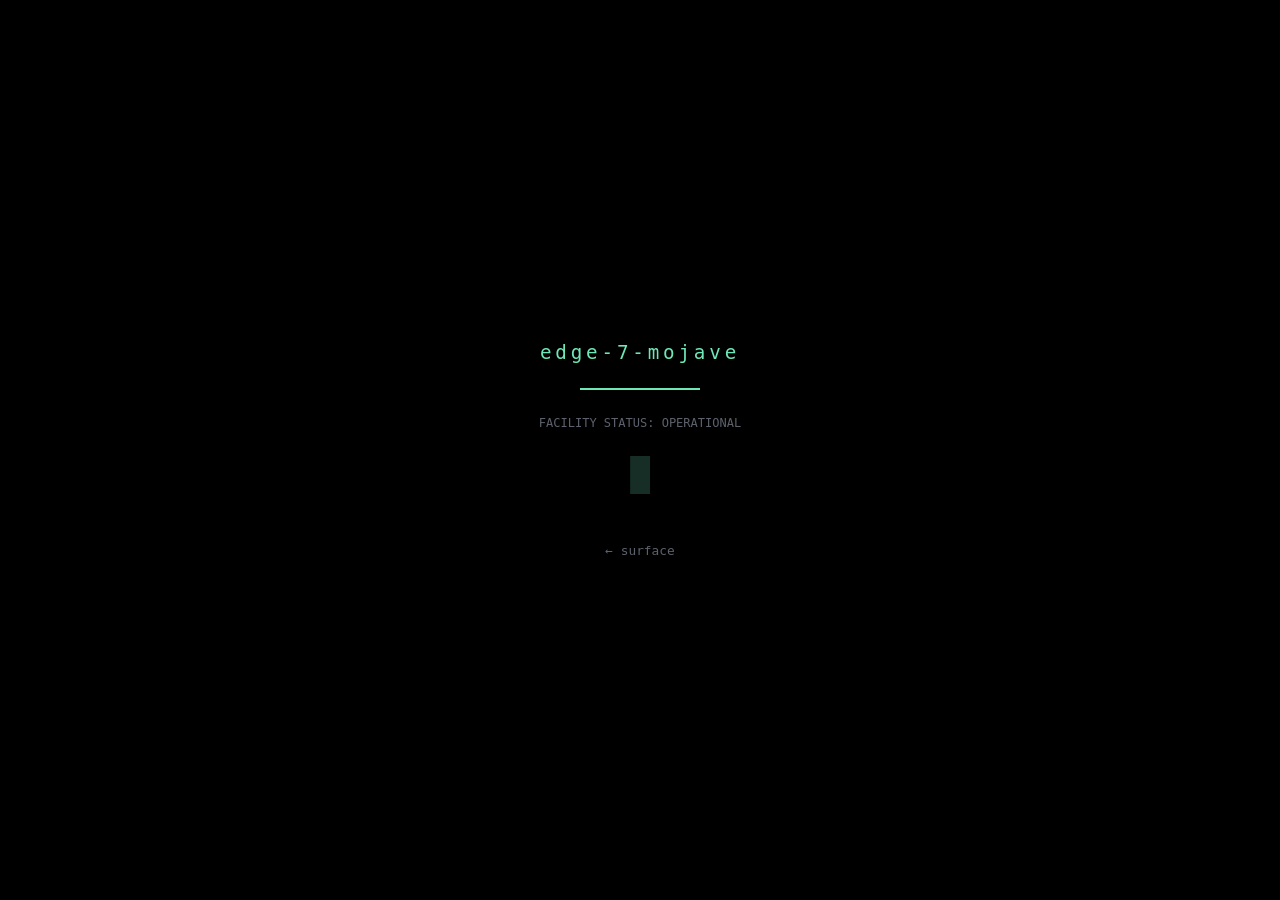
==== node/index.html @ e1b8c4bf "Add v3 features: status page, timeline, careers, finale arc, and more Implement round-two ideas: sys" ====
<!DOCTYPE html>
<html lang="en">
<head>
  <meta charset="UTF-8">
  <meta name="viewport" content="width=device-width, initial-scale=1.0">
  <title>edge-7-mojave</title>
  <link rel="stylesheet" href="../css/styles.css?v=3">
</head>
<body class="node-page">
  <div class="node-screen">
    <p class="node-id">edge-7-mojave</p>
    <div class="node-heartbeat"></div>
    <p class="node-status">FACILITY STATUS: OPERATIONAL</p>
    <p class="node-pulse">█</p>
    <a href="../" class="node-back">← surface</a>
  </div>
  <script>
    setInterval(() => {
      document.querySelector('.node-pulse').style.opacity =
        document.querySelector('.node-pulse').style.opacity === '0.2' ? '1' : '0.2';
    }, 800);
  </script>
</body>
</html>
---- css/styles.css ----
/* Mojave-Shirley — Modern dark portfolio with subtle dystopian undertones */

:root {
  --bg-deep: #0a0b0d;
  --bg-surface: #12141a;
  --bg-elevated: #1a1d26;
  --bg-card: #151820;
  --border: rgba(255, 255, 255, 0.06);
  --border-hover: rgba(255, 255, 255, 0.12);
  --text-primary: #f0f1f4;
  --text-secondary: #8b909a;
  --text-muted: #5c616b;
  --accent: #6ee7b7;
  --accent-dim: rgba(110, 231, 183, 0.15);
  --accent-glow: rgba(110, 231, 183, 0.35);
  --warning: #fbbf24;
  --danger: #f87171;
  --danger-dim: rgba(248, 113, 113, 0.12);
  --font-sans: 'DM Sans', system-ui, sans-serif;
  --font-mono: 'JetBrains Mono', monospace;
  --radius: 12px;
  --radius-lg: 20px;
  --transition: 0.25s cubic-bezier(0.4, 0, 0.2, 1);
  --header-height: 72px;
}

*, *::before, *::after {
  box-sizing: border-box;
  margin: 0;
  padding: 0;
}

html {
  scroll-behavior: smooth;
  scroll-padding-top: var(--header-height);
}

body {
  font-family: var(--font-sans);
  background: var(--bg-deep);
  color: var(--text-primary);
  line-height: 1.6;
  overflow-x: hidden;
  -webkit-font-smoothing: antialiased;
}

body.classified-mode {
  --accent: #f87171;
  --accent-dim: rgba(248, 113, 113, 0.15);
}

body.classified-mode .hero-accent {
  color: var(--danger);
}

/* Atmospheric overlays */
.scanlines {
  position: fixed;
  inset: 0;
  pointer-events: none;
  z-index: 9998;
  background: repeating-linear-gradient(
    0deg,
    transparent,
    transparent 2px,
    rgba(0, 0, 0, 0.03) 2px,
    rgba(0, 0, 0, 0.03) 4px
  );
  opacity: 0.4;
}

.noise {
  position: fixed;
  inset: 0;
  pointer-events: none;
  z-index: 9997;
  opacity: 0.025;
  background-image: url("data:image/svg+xml,%3Csvg viewBox='0 0 256 256' xmlns='http://www.w3.org/2000/svg'%3E%3Cfilter id='n'%3E%3CfeTurbulence type='fractalNoise' baseFrequency='0.9' numOctaves='4' stitchTiles='stitch'/%3E%3C/filter%3E%3Crect width='100%25' height='100%25' filter='url(%23n)'/%3E%3C/svg%3E");
}

.container {
  width: min(1200px, 92vw);
  margin-inline: auto;
}

/* Header */
.header {
  position: fixed;
  top: 0;
  left: 0;
  right: 0;
  z-index: 100;
  height: var(--header-height);
  background: rgba(10, 11, 13, 0.8);
  backdrop-filter: blur(20px);
  border-bottom: 1px solid var(--border);
  transition: background var(--transition);
}

.header.scrolled {
  background: rgba(10, 11, 13, 0.95);
}

.nav {
  display: flex;
  align-items: center;
  justify-content: space-between;
  height: 100%;
}

.logo {
  display: flex;
  align-items: center;
  gap: 10px;
  text-decoration: none;
  color: var(--text-primary);
  transition: opacity var(--transition);
}

.logo:hover { opacity: 0.85; }

.logo-mark {
  display: flex;
  align-items: center;
  justify-content: center;
  width: 36px;
  height: 36px;
  background: var(--accent-dim);
  border: 1px solid rgba(110, 231, 183, 0.3);
  border-radius: 8px;
  font-size: 0.75rem;
  font-weight: 700;
  color: var(--accent);
  letter-spacing: -0.02em;
  transition: all var(--transition);
}

.logo.glitching .logo-mark {
  animation: logo-glitch 0.3s ease;
  border-color: var(--danger);
  color: var(--danger);
}

.nav-links {
  display: flex;
  align-items: center;
  gap: 32px;
  list-style: none;
}

.nav-links a {
  color: var(--text-secondary);
  text-decoration: none;
  font-size: 0.9rem;
  font-weight: 500;
  transition: color var(--transition);
}

.nav-links a:hover { color: var(--text-primary); }

.nav-cta {
  padding: 8px 18px;
  background: var(--accent-dim);
  border: 1px solid rgba(110, 231, 183, 0.25);
  border-radius: 8px;
  color: var(--accent) !important;
}

.nav-cta:hover {
  background: rgba(110, 231, 183, 0.25);
}

.menu-toggle {
  display: none;
  flex-direction: column;
  gap: 5px;
  background: none;
  border: none;
  cursor: pointer;
  padding: 8px;
}

.menu-toggle span {
  display: block;
  width: 22px;
  height: 2px;
  background: var(--text-primary);
  transition: var(--transition);
}

/* Buttons */
.btn {
  display: inline-flex;
  align-items: center;
  justify-content: center;
  padding: 14px 28px;
  font-family: var(--font-sans);
  font-size: 0.95rem;
  font-weight: 600;
  border-radius: 10px;
  border: none;
  cursor: pointer;
  text-decoration: none;
  transition: all var(--transition);
}

.btn-primary {
  background: var(--accent);
  color: var(--bg-deep);
}

.btn-primary:hover {
  box-shadow: 0 0 30px var(--accent-glow);
  transform: translateY(-1px);
}

.btn-ghost {
  background: transparent;
  color: var(--text-primary);
  border: 1px solid var(--border);
}

.btn-ghost:hover {
  border-color: var(--border-hover);
  background: rgba(255, 255, 255, 0.03);
}

.btn-sm {
  padding: 8px 16px;
  font-size: 0.85rem;
}

/* Hero */
.hero {
  position: relative;
  min-height: 100vh;
  display: flex;
  align-items: center;
  padding-top: var(--header-height);
  overflow: hidden;
}

.hero-grid {
  position: absolute;
  inset: 0;
  background-image:
    linear-gradient(rgba(110, 231, 183, 0.03) 1px, transparent 1px),
    linear-gradient(90deg, rgba(110, 231, 183, 0.03) 1px, transparent 1px);
  background-size: 60px 60px;
  mask-image: radial-gradient(ellipse 80% 60% at 50% 40%, black, transparent);
}

.hero-content {
  position: relative;
  z-index: 1;
  padding-block: 80px 120px;
}

.hero-eyebrow {
  display: inline-flex;
  align-items: center;
  gap: 10px;
  font-family: var(--font-mono);
  font-size: 0.8rem;
  color: var(--text-secondary);
  margin-bottom: 24px;
  letter-spacing: 0.02em;
}

.pulse-dot {
  width: 8px;
  height: 8px;
  background: var(--accent);
  border-radius: 50%;
  animation: pulse 2s ease infinite;
}

.hero-title {
  font-size: clamp(2.8rem, 7vw, 5rem);
  font-weight: 700;
  line-height: 1.05;
  letter-spacing: -0.03em;
  margin-bottom: 24px;
}

.hero-accent {
  background: linear-gradient(135deg, var(--accent), #34d399);
  -webkit-background-clip: text;
  -webkit-text-fill-color: transparent;
  background-clip: text;
}

.hero-subtitle {
  font-size: clamp(1.05rem, 2vw, 1.25rem);
  color: var(--text-secondary);
  max-width: 580px;
  margin-bottom: 40px;
  line-height: 1.7;
}

.hero-actions {
  display: flex;
  flex-wrap: wrap;
  gap: 16px;
  margin-bottom: 64px;
}

.hero-stats {
  display: flex;
  flex-wrap: wrap;
  gap: 48px;
  padding-top: 32px;
  border-top: 1px solid var(--border);
}

.stat-value {
  display: block;
  font-size: 2rem;
  font-weight: 700;
  font-family: var(--font-mono);
  color: var(--text-primary);
  letter-spacing: -0.02em;
}

.stat-value.cursor-easter-egg {
  cursor: pointer;
  transition: color var(--transition);
}

.stat-value.cursor-easter-egg:hover {
  color: var(--accent);
}

.stat-label {
  font-size: 0.85rem;
  color: var(--text-muted);
}

.hero-scroll {
  position: absolute;
  bottom: 40px;
  left: 50%;
  transform: translateX(-50%);
  display: flex;
  flex-direction: column;
  align-items: center;
  gap: 12px;
  font-size: 0.75rem;
  color: var(--text-muted);
  letter-spacing: 0.1em;
  text-transform: uppercase;
}

.scroll-line {
  width: 1px;
  height: 48px;
  background: linear-gradient(to bottom, var(--accent), transparent);
  animation: scroll-pulse 2s ease infinite;
}

/* Sections */
.section {
  padding-block: 120px;
}

.section-tag {
  display: inline-block;
  font-family: var(--font-mono);
  font-size: 0.75rem;
  color: var(--accent);
  text-transform: uppercase;
  letter-spacing: 0.15em;
  margin-bottom: 16px;
}

.section-header {
  max-width: 640px;
  margin-bottom: 64px;
}

.section-header h2 {
  font-size: clamp(2rem, 4vw, 3rem);
  font-weight: 700;
  line-height: 1.15;
  letter-spacing: -0.02em;
  margin-bottom: 20px;
}

.section-header h2 em {
  font-style: normal;
  color: var(--text-secondary);
}

.section-desc {
  color: var(--text-secondary);
  font-size: 1.1rem;
}

/* Projects */
.work {
  background: var(--bg-surface);
  border-block: 1px solid var(--border);
}

.projects-grid {
  display: grid;
  grid-template-columns: repeat(2, 1fr);
  gap: 24px;
}

.project-card {
  position: relative;
  padding: 36px;
  background: var(--bg-card);
  border: 1px solid var(--border);
  border-radius: var(--radius-lg);
  cursor: pointer;
  transition: all var(--transition);
  overflow: hidden;
}

.project-card::before {
  content: '';
  position: absolute;
  inset: 0;
  background: radial-gradient(circle at var(--mouse-x, 50%) var(--mouse-y, 50%), var(--accent-dim), transparent 60%);
  opacity: 0;
  transition: opacity var(--transition);
}

.project-card:hover {
  border-color: var(--border-hover);
  transform: translateY(-4px);
}

.project-card:hover::before { opacity: 1; }

.project-card.featured {
  grid-column: span 2;
  display: grid;
  grid-template-columns: 1fr 1fr;
  gap: 32px;
  align-items: center;
  background: linear-gradient(135deg, var(--bg-card), rgba(110, 231, 183, 0.04));
  border-color: rgba(110, 231, 183, 0.15);
}

.project-badge {
  position: absolute;
  top: 20px;
  right: 20px;
  padding: 4px 12px;
  background: var(--accent-dim);
  border: 1px solid rgba(110, 231, 183, 0.3);
  border-radius: 20px;
  font-size: 0.7rem;
  font-weight: 600;
  color: var(--accent);
  text-transform: uppercase;
  letter-spacing: 0.08em;
}

.project-icon {
  width: 48px;
  height: 48px;
  color: var(--accent);
  margin-bottom: 20px;
}

.project-tag {
  display: inline-block;
  font-family: var(--font-mono);
  font-size: 0.7rem;
  color: var(--text-muted);
  text-transform: uppercase;
  letter-spacing: 0.1em;
  margin-bottom: 12px;
}

.project-card h3 {
  font-size: 1.4rem;
  font-weight: 600;
  margin-bottom: 12px;
  letter-spacing: -0.01em;
}

.project-card p {
  color: var(--text-secondary);
  font-size: 0.95rem;
  margin-bottom: 20px;
  line-height: 1.65;
}

.project-features {
  list-style: none;
  margin-bottom: 24px;
}

.project-features li {
  position: relative;
  padding-left: 18px;
  font-size: 0.85rem;
  color: var(--text-muted);
  margin-bottom: 8px;
}

.project-features li::before {
  content: '→';
  position: absolute;
  left: 0;
  color: var(--accent);
  font-size: 0.75rem;
}

.project-link {
  font-size: 0.9rem;
  font-weight: 600;
  color: var(--accent);
  opacity: 0;
  transform: translateX(-8px);
  transition: all var(--transition);
}

.project-card:hover .project-link {
  opacity: 1;
  transform: translateX(0);
}

/* Infrastructure */
.infrastructure {
  position: relative;
  overflow: hidden;
}

.infra-layout {
  display: grid;
  grid-template-columns: 1fr 1fr;
  gap: 64px;
  align-items: center;
}

.infra-copy h2 {
  font-size: clamp(2rem, 4vw, 2.8rem);
  font-weight: 700;
  line-height: 1.15;
  letter-spacing: -0.02em;
  margin-bottom: 24px;
}

.infra-highlight {
  color: var(--warning);
  position: relative;
}

.infra-copy p {
  color: var(--text-secondary);
  margin-bottom: 16px;
  font-size: 1.05rem;
  line-height: 1.7;
}

.infra-aside {
  font-family: var(--font-mono);
  font-size: 0.85rem !important;
  color: var(--text-muted) !important;
  font-style: italic;
  margin-top: 24px !important;
}

.infra-metrics {
  display: flex;
  gap: 40px;
  margin-top: 40px;
  padding-top: 32px;
  border-top: 1px solid var(--border);
}

.infra-metric-value {
  display: block;
  font-size: 2rem;
  font-weight: 700;
  font-family: var(--font-mono);
  color: var(--text-primary);
}

.infra-metric-label {
  font-size: 0.8rem;
  color: var(--text-muted);
}

.infra-visual {
  position: relative;
  padding: 40px;
  background: var(--bg-elevated);
  border: 1px solid var(--border);
  border-radius: var(--radius-lg);
}

.server-rack {
  display: flex;
  flex-direction: column;
  gap: 6px;
}

.rack-unit {
  height: 28px;
  background: var(--bg-card);
  border: 1px solid var(--border);
  border-radius: 4px;
  position: relative;
  overflow: hidden;
}

.rack-unit::after {
  content: '';
  position: absolute;
  left: 8px;
  top: 50%;
  transform: translateY(-50%);
  width: 6px;
  height: 6px;
  background: var(--accent);
  border-radius: 50%;
  animation: rack-blink 2s ease infinite;
  animation-delay: calc(var(--delay) * 0.3s);
  box-shadow: 0 0 8px var(--accent-glow);
}

.rack-unit::before {
  content: '';
  position: absolute;
  right: 8px;
  top: 50%;
  transform: translateY(-50%);
  width: 60%;
  height: 4px;
  background: rgba(255, 255, 255, 0.04);
  border-radius: 2px;
}

.infra-caption {
  margin-top: 20px;
  font-family: var(--font-mono);
  font-size: 0.7rem;
  color: var(--text-muted);
  text-align: center;
}

.infra-visual.watching .rack-unit::after {
  background: var(--danger);
  box-shadow: 0 0 12px rgba(248, 113, 113, 0.5);
}

/* About */
.about {
  background: var(--bg-surface);
  border-block: 1px solid var(--border);
}

.about-grid {
  display: grid;
  grid-template-columns: 1.2fr 0.8fr;
  gap: 64px;
  align-items: start;
}

.about-statement h2 {
  font-size: clamp(1.8rem, 3.5vw, 2.5rem);
  font-weight: 700;
  line-height: 1.2;
  margin-bottom: 24px;
  letter-spacing: -0.02em;
}

.about-statement p {
  color: var(--text-secondary);
  font-size: 1.05rem;
  margin-bottom: 16px;
  line-height: 1.7;
}

.about-quote {
  padding: 32px;
  background: var(--bg-card);
  border-left: 3px solid var(--warning);
  border-radius: 0 var(--radius) var(--radius) 0;
}

.about-quote p {
  font-size: 1.15rem;
  font-style: italic;
  color: var(--text-primary);
  margin-bottom: 16px;
  line-height: 1.6;
}

.about-quote cite {
  font-size: 0.85rem;
  color: var(--text-muted);
  font-style: normal;
  font-family: var(--font-mono);
}

/* Contact */
.contact-card {
  max-width: 640px;
  margin-inline: auto;
  text-align: center;
}

.contact-card h2 {
  font-size: clamp(2rem, 4vw, 2.8rem);
  font-weight: 700;
  margin-bottom: 16px;
  letter-spacing: -0.02em;
}

.contact-card h2 em {
  font-style: normal;
  color: var(--accent);
}

.contact-card > p {
  color: var(--text-secondary);
  margin-bottom: 40px;
}

.contact-form {
  text-align: left;
}

.form-row {
  display: grid;
  grid-template-columns: 1fr 1fr;
  gap: 16px;
  margin-bottom: 16px;
}

.contact-form input,
.contact-form textarea {
  width: 100%;
  padding: 14px 18px;
  background: var(--bg-elevated);
  border: 1px solid var(--border);
  border-radius: 10px;
  color: var(--text-primary);
  font-family: var(--font-sans);
  font-size: 0.95rem;
  transition: border-color var(--transition);
}

.contact-form input:focus,
.contact-form textarea:focus {
  outline: none;
  border-color: rgba(110, 231, 183, 0.4);
}

.contact-form textarea {
  resize: vertical;
  min-height: 120px;
  margin-bottom: 16px;
}

.consent-label {
  display: flex;
  gap: 12px;
  align-items: flex-start;
  font-size: 0.8rem;
  color: var(--text-muted);
  margin-bottom: 24px;
  cursor: pointer;
  line-height: 1.5;
}

.consent-label input {
  margin-top: 3px;
  accent-color: var(--accent);
}

.contact-form .btn {
  width: 100%;
}

.contact-fine-print {
  margin-top: 32px;
  font-size: 0.75rem;
  color: var(--text-muted);
  line-height: 1.6;
  opacity: 0.6;
  transition: opacity var(--transition);
}

.contact-fine-print.revealed {
  opacity: 1;
  color: var(--danger);
}

/* Footer */
.footer {
  padding: 48px 0;
  border-top: 1px solid var(--border);
}

.footer-inner {
  display: flex;
  flex-wrap: wrap;
  align-items: center;
  justify-content: space-between;
  gap: 24px;
}

.footer-brand {
  display: flex;
  align-items: center;
  gap: 12px;
  font-size: 0.9rem;
  color: var(--text-secondary);
}

.footer-tagline {
  font-size: 0.85rem;
  color: var(--text-muted);
  font-style: italic;
}

.footer-links {
  display: flex;
  gap: 24px;
  list-style: none;
}

.footer-links a {
  font-size: 0.85rem;
  color: var(--text-muted);
  text-decoration: none;
  transition: color var(--transition);
}

.footer-links a:hover { color: var(--text-secondary); }

.footer-hidden {
  width: 100%;
  text-align: center;
  font-family: var(--font-mono);
  font-size: 0.65rem;
  color: transparent;
  transition: color 2s ease;
  user-select: none;
}

.footer-hidden.visible {
  color: var(--text-muted);
}

/* Cookie banner */
.cookie-banner {
  position: fixed;
  bottom: 24px;
  left: 50%;
  transform: translateX(-50%);
  z-index: 200;
  width: min(560px, 92vw);
  padding: 20px 24px;
  background: var(--bg-elevated);
  border: 1px solid var(--border);
  border-radius: var(--radius);
  box-shadow: 0 20px 60px rgba(0, 0, 0, 0.5);
  display: flex;
  flex-direction: column;
  gap: 16px;
  animation: slide-up 0.5s ease;
}

.cookie-banner.hidden {
  display: none;
}

.cookie-banner p {
  font-size: 0.85rem;
  color: var(--text-secondary);
  line-height: 1.5;
}

.cookie-actions {
  display: flex;
  gap: 12px;
  justify-content: flex-end;
}

/* Toast */
.toast {
  position: fixed;
  bottom: 100px;
  left: 50%;
  transform: translateX(-50%) translateY(20px);
  z-index: 300;
  padding: 12px 24px;
  background: var(--bg-elevated);
  border: 1px solid var(--border);
  border-radius: 8px;
  font-family: var(--font-mono);
  font-size: 0.8rem;
  color: var(--accent);
  opacity: 0;
  transition: all 0.3s ease;
  pointer-events: none;
}

.toast.show {
  opacity: 1;
  transform: translateX(-50%) translateY(0);
}

/* Classified overlay */
.classified-overlay {
  position: fixed;
  inset: 0;
  z-index: 500;
  background: rgba(0, 0, 0, 0.92);
  display: flex;
  align-items: center;
  justify-content: center;
  padding: 24px;
  animation: fade-in 0.3s ease;
}

.classified-overlay[hidden] {
  display: none !important;
}

.classified-overlay.dismiss-glitch {
  animation: overlay-flicker 0.07s steps(2) 10;
}

.classified-overlay.dismiss-glitch .classified-content {
  animation: classified-glitch-out 0.75s steps(4) forwards;
  pointer-events: none;
}

.classified-overlay:not([hidden]) .classified-content {
  opacity: 1;
  transform: none;
  filter: none;
}

.classified-content {
  max-width: 520px;
  padding: 48px;
  background: var(--bg-card);
  border: 1px solid rgba(248, 113, 113, 0.3);
  border-radius: var(--radius-lg);
  text-align: center;
  position: relative;
}

.classified-content::before,
.classified-content::after {
  content: '';
  position: absolute;
  inset: 0;
  border-radius: inherit;
  pointer-events: none;
  opacity: 0;
}

.classified-overlay.dismiss-glitch .classified-content::before {
  opacity: 0.5;
  background: linear-gradient(
    90deg,
    transparent 0%,
    rgba(248, 113, 113, 0.08) 45%,
    transparent 55%
  );
  animation: glitch-slice 0.12s steps(2) 6;
}

.classified-overlay.dismiss-glitch .classified-content::after {
  box-shadow:
    -3px 0 0 rgba(248, 113, 113, 0.45),
    3px 0 0 rgba(110, 231, 183, 0.35);
  opacity: 1;
  animation: chromatic-shift 0.1s steps(3) 7;
}

.scanlines.intense {
  opacity: 0.75;
  animation: scanline-burst 0.08s steps(2) 12;
}

.classified-stamp {
  font-family: var(--font-mono);
  font-size: 0.75rem;
  color: var(--danger);
  letter-spacing: 0.2em;
  margin-bottom: 24px;
  padding: 8px 16px;
  border: 1px solid var(--danger);
  display: inline-block;
}

.classified-content h2 {
  font-size: 1.8rem;
  margin-bottom: 24px;
  color: var(--danger);
}

.classified-content p {
  color: var(--text-secondary);
  margin-bottom: 16px;
  line-height: 1.7;
}

.redacted {
  background: var(--text-primary);
  color: var(--text-primary);
  padding: 0 4px;
  border-radius: 2px;
  cursor: pointer;
  transition: all 0.3s ease;
}

.redacted.revealed {
  background: transparent;
  color: var(--danger);
}

.classified-footer {
  font-family: var(--font-mono);
  font-size: 0.8rem;
  color: var(--text-muted);
  margin-top: 32px !important;
}

/* Terminal */
.terminal {
  position: fixed;
  bottom: 24px;
  right: 24px;
  z-index: 400;
  width: min(480px, 92vw);
  background: #0d0f12;
  border: 1px solid rgba(110, 231, 183, 0.2);
  border-radius: 10px;
  overflow: hidden;
  box-shadow: 0 20px 60px rgba(0, 0, 0, 0.6);
  animation: slide-up 0.3s ease;
}

.terminal-header {
  display: flex;
  align-items: center;
  gap: 8px;
  padding: 12px 16px;
  background: rgba(255, 255, 255, 0.03);
  border-bottom: 1px solid var(--border);
}

.terminal-dot {
  width: 10px;
  height: 10px;
  border-radius: 50%;
  background: var(--text-muted);
}

.terminal-dot:nth-child(1) { background: #f87171; }
.terminal-dot:nth-child(2) { background: #fbbf24; }
.terminal-dot:nth-child(3) { background: #6ee7b7; }

.terminal-title {
  margin-left: 8px;
  font-family: var(--font-mono);
  font-size: 0.75rem;
  color: var(--text-muted);
}

.terminal-body {
  padding: 16px;
  height: 200px;
  overflow-y: auto;
  font-family: var(--font-mono);
  font-size: 0.8rem;
  color: var(--accent);
  line-height: 1.6;
}

.terminal-body .line-error { color: var(--danger); }
.terminal-body .line-warn { color: var(--warning); }
.terminal-body .line-dim { color: var(--text-muted); }

.terminal-input-line {
  display: flex;
  align-items: center;
  gap: 8px;
  padding: 12px 16px;
  border-top: 1px solid var(--border);
}

.terminal-prompt {
  font-family: var(--font-mono);
  color: var(--accent);
  font-size: 0.85rem;
}

.terminal-input {
  flex: 1;
  background: none;
  border: none;
  color: var(--text-primary);
  font-family: var(--font-mono);
  font-size: 0.85rem;
  outline: none;
}

/* Project modal */
.project-modal {
  position: fixed;
  inset: 0;
  z-index: 250;
  background: rgba(0, 0, 0, 0.85);
  display: flex;
  align-items: center;
  justify-content: center;
  padding: 24px;
  animation: fade-in 0.2s ease;
}

.project-modal-content {
  max-width: 520px;
  width: 100%;
  padding: 40px;
  background: var(--bg-elevated);
  border: 1px solid var(--border);
  border-radius: var(--radius-lg);
  position: relative;
}

.project-modal-close {
  position: absolute;
  top: 16px;
  right: 16px;
  background: none;
  border: none;
  color: var(--text-muted);
  font-size: 1.5rem;
  cursor: pointer;
  line-height: 1;
}

.project-modal-content h3 {
  font-size: 1.5rem;
  margin-bottom: 8px;
}

.project-modal-content .modal-tag {
  font-family: var(--font-mono);
  font-size: 0.7rem;
  color: var(--accent);
  text-transform: uppercase;
  letter-spacing: 0.1em;
}

.project-modal-content p {
  color: var(--text-secondary);
  margin: 16px 0;
  line-height: 1.7;
}

.project-modal-content .modal-aside {
  font-family: var(--font-mono);
  font-size: 0.8rem;
  color: var(--text-muted);
  font-style: italic;
  margin-top: 24px;
  padding-top: 16px;
  border-top: 1px solid var(--border);
}

/* Animations */
@keyframes pulse {
  0%, 100% { opacity: 1; transform: scale(1); }
  50% { opacity: 0.5; transform: scale(0.85); }
}

@keyframes scroll-pulse {
  0%, 100% { opacity: 0.3; transform: scaleY(0.8); }
  50% { opacity: 1; transform: scaleY(1); }
}

@keyframes rack-blink {
  0%, 100% { opacity: 1; }
  50% { opacity: 0.3; }
}

@keyframes slide-up {
  from { opacity: 0; transform: translateX(-50%) translateY(20px); }
  to { opacity: 1; transform: translateX(-50%) translateY(0); }
}

@keyframes fade-in {
  from { opacity: 0; }
  to { opacity: 1; }
}

@keyframes logo-glitch {
  0%, 100% { transform: translate(0); }
  20% { transform: translate(-3px, 2px); }
  40% { transform: translate(3px, -2px); }
  60% { transform: translate(-2px, -1px); }
  80% { transform: translate(2px, 1px); }
}

@keyframes body-glitch {
  0%, 100% { filter: none; }
  25% { filter: hue-rotate(90deg); }
  50% { filter: hue-rotate(180deg) contrast(1.2); }
  75% { filter: hue-rotate(270deg); }
}

@keyframes overlay-flicker {
  0%, 100% { opacity: 1; background: rgba(0, 0, 0, 0.92); }
  50% { opacity: 0.7; background: rgba(20, 0, 0, 0.95); }
}

@keyframes classified-glitch-out {
  0% {
    transform: translate(0) skewX(0);
    filter: none;
    opacity: 1;
  }
  15% {
    transform: translate(-12px, 3px) skewX(-4deg);
    filter: hue-rotate(90deg) contrast(1.4);
    opacity: 0.9;
  }
  30% {
    transform: translate(10px, -5px) skewX(3deg);
    filter: hue-rotate(180deg) saturate(2);
    opacity: 0.75;
  }
  45% {
    transform: translate(-6px, 2px) skewX(-2deg);
    filter: hue-rotate(270deg);
    opacity: 0.5;
  }
  60% {
    transform: translate(8px, -2px) skewX(5deg) scale(1.02);
    filter: blur(0.5px);
    opacity: 0.35;
  }
  80% {
    transform: translate(-4px, 0) skewX(-8deg) scale(0.96);
    filter: blur(2px) hue-rotate(45deg);
    opacity: 0.15;
  }
  100% {
    transform: translate(0, 12px) skewX(0) scale(0.88);
    filter: blur(6px);
    opacity: 0;
  }
}

@keyframes glitch-slice {
  0% { clip-path: inset(0 0 70% 0); transform: translateX(-6px); }
  33% { clip-path: inset(30% 0 40% 0); transform: translateX(8px); }
  66% { clip-path: inset(60% 0 10% 0); transform: translateX(-4px); }
  100% { clip-path: inset(0 0 0 0); transform: translateX(0); }
}

@keyframes chromatic-shift {
  0%, 100% { transform: translate(0); }
  33% { transform: translate(-5px, 1px); }
  66% { transform: translate(5px, -1px); }
}

@keyframes scanline-burst {
  0%, 100% { opacity: 0.75; }
  50% { opacity: 0.95; }
}

/* ─── v2 enhancements ─── */

.terminal[hidden],
.achievement-panel[hidden] {
  display: none !important;
}

body.glitch-mode:not(.reduce-glitch) {
  animation: body-glitch 0.15s infinite;
}

@media (prefers-reduced-motion: reduce) {
  body.glitch-mode { animation: none; }
  .classified-overlay.dismiss-glitch .classified-content { animation: none; opacity: 0; }
}

/* Hero enhancements */
.hero { --scroll-y: 0; }

.hero-heat {
  position: absolute;
  bottom: 0;
  left: 0;
  right: 0;
  height: 50%;
  background: radial-gradient(ellipse at 50% 100%, rgba(251, 191, 36, 0.07), rgba(248, 113, 113, 0.04) 40%, transparent 70%);
  transform: translateY(calc(var(--scroll-y, 0) * -0.05px));
  pointer-events: none;
}

.surveillance-grid {
  position: absolute;
  inset: 0;
  background-image:
    linear-gradient(rgba(248, 113, 113, 0.12) 1px, transparent 1px),
    linear-gradient(90deg, rgba(248, 113, 113, 0.12) 1px, transparent 1px);
  background-size: 40px 40px;
  opacity: 0;
  pointer-events: none;
  transition: opacity 0.6s ease;
  mask-image: radial-gradient(ellipse 70% 60% at 50% 50%, black, transparent);
}

.surveillance-grid.active { opacity: 1; }

.logo.logo-hint .logo-mark {
  animation: logo-hint-pulse 1s ease infinite;
  box-shadow: 0 0 20px var(--accent-glow);
}

@keyframes logo-hint-pulse {
  0%, 100% { box-shadow: 0 0 8px var(--accent-glow); }
  50% { box-shadow: 0 0 24px var(--accent-glow); }
}

/* News ticker */
.news-ticker {
  background: var(--bg-surface);
  border-block: 1px solid var(--border);
  overflow: hidden;
  padding: 14px 0;
}

.ticker-track { overflow: hidden; }

.ticker-content {
  display: flex;
  gap: 48px;
  width: max-content;
  animation: ticker-scroll 40s linear infinite;
}

.ticker-item {
  font-family: var(--font-mono);
  font-size: 0.8rem;
  white-space: nowrap;
  padding: 4px 16px;
  border-radius: 4px;
}

.ticker-item.negative { color: var(--text-secondary); }
.ticker-item.positive { color: var(--accent); }

@keyframes ticker-scroll {
  from { transform: translateX(0); }
  to { transform: translateX(-50%); }
}

/* Stack tags */
.stack-tags { display: flex; flex-wrap: wrap; gap: 8px; margin: 12px 0; }
.stack-tags.inline { margin-bottom: 16px; }

.stack-tag {
  padding: 3px 10px;
  font-family: var(--font-mono);
  font-size: 0.65rem;
  color: var(--text-muted);
  background: rgba(255, 255, 255, 0.03);
  border: 1px solid var(--border);
  border-radius: 4px;
}

/* Card mini visuals */
.card-visual {
  position: absolute;
  top: 16px;
  right: 16px;
  opacity: 0.35;
  color: var(--accent);
  pointer-events: none;
}

.card-visual-pulse svg { width: 100px; height: 28px; }

.card-visual-cam {
  width: 80px;
  height: 48px;
  border: 1px solid var(--border);
  border-radius: 4px;
  background: rgba(0, 0, 0, 0.3);
}

.mini-bbox {
  position: absolute;
  border: 1px solid var(--danger);
  font-size: 0;
}

.card-visual-ticker {
  display: flex;
  gap: 6px;
  font-family: var(--font-mono);
  font-size: 0.55rem;
  color: var(--warning);
}

.project-redacted {
  border-color: rgba(248, 113, 113, 0.2) !important;
  background: repeating-linear-gradient(
    -45deg,
    var(--bg-card),
    var(--bg-card) 8px,
    rgba(248, 113, 113, 0.03) 8px,
    rgba(248, 113, 113, 0.03) 16px
  ) !important;
}

.redacted-icon {
  font-family: var(--font-mono);
  color: var(--danger) !important;
  font-size: 1.2rem !important;
  letter-spacing: 2px;
}

/* Clients */
.clients {
  padding-block: 80px;
  border-bottom: 1px solid var(--border);
}

.clients-title {
  font-size: clamp(1.5rem, 3vw, 2rem);
  margin-bottom: 40px;
  letter-spacing: -0.02em;
}

.clients-title em { font-style: normal; color: var(--text-secondary); }

.client-logos {
  display: flex;
  flex-wrap: wrap;
  gap: 20px;
}

.client-logo {
  padding: 20px 28px;
  background: var(--bg-card);
  border: 1px solid var(--border);
  border-radius: var(--radius);
  font-family: var(--font-mono);
  font-size: 0.75rem;
  color: var(--text-muted);
  filter: blur(0.6px);
  letter-spacing: 0.05em;
  transition: filter var(--transition);
}

.client-logo:hover { filter: blur(0); color: var(--text-secondary); }

/* Infrastructure */
.infra-doc-btn { margin-top: 20px; }

.infra-visual { --rack-intensity: 0; }

.infra-visual .rack-unit::after {
  opacity: calc(0.3 + var(--rack-intensity, 0) * 0.7);
  box-shadow: 0 0 calc(4px + var(--rack-intensity, 0) * 12px) var(--accent-glow);
}

/* Comment banner */
.comment-banner {
  position: fixed;
  top: var(--header-height);
  left: 0;
  right: 0;
  z-index: 90;
  padding: 10px 20px;
  text-align: center;
  font-family: var(--font-mono);
  font-size: 0.75rem;
  color: var(--warning);
  background: rgba(251, 191, 36, 0.08);
  border-bottom: 1px solid rgba(251, 191, 36, 0.2);
  transform: translateY(-100%);
  opacity: 0;
  transition: all 0.4s ease;
}

.comment-banner.visible {
  transform: translateY(0);
  opacity: 1;
}

/* Case study visuals in modals */
.case-visual {
  margin: 20px 0;
  padding: 16px;
  background: var(--bg-deep);
  border: 1px solid var(--border);
  border-radius: var(--radius);
}

.case-caption {
  display: block;
  margin-top: 10px;
  font-family: var(--font-mono);
  font-size: 0.65rem;
  color: var(--text-muted);
}

.pulse-chart { width: 100%; height: 60px; color: var(--accent); }

.cam-feed {
  position: relative;
  height: 100px;
  background: linear-gradient(135deg, #1a1d26, #0a0b0d);
  border-radius: 4px;
}

.bbox {
  position: absolute;
  border: 1px solid var(--danger);
  font-family: var(--font-mono);
  font-size: 0.55rem;
  color: var(--danger);
  padding: 2px 4px;
}

.case-apps { display: flex; gap: 12px; align-items: flex-end; min-height: 80px; }

.app-window {
  width: 60px;
  height: 50px;
  background: var(--bg-elevated);
  border: 1px solid var(--border);
  border-radius: 4px;
}

.app-window.offset { height: 40px; opacity: 0.6; }
.app-bar { height: 8px; background: var(--border); border-radius: 3px 3px 0 0; }
.app-body { height: calc(100% - 8px); }

.case-fintech .ticker {
  display: flex;
  gap: 16px;
  font-family: var(--font-mono);
  font-size: 0.7rem;
  color: var(--accent);
  animation: ticker-scroll 8s linear infinite;
  width: max-content;
}

.case-redacted {
  display: flex;
  align-items: center;
  justify-content: center;
  height: 80px;
  color: var(--danger);
  font-family: var(--font-mono);
  font-size: 1.2rem;
  letter-spacing: 0.2em;
}

/* Municipal doc */
.municipal-doc .doc-stamp {
  font-family: var(--font-mono);
  font-size: 0.7rem;
  color: var(--warning);
  letter-spacing: 0.1em;
  margin-bottom: 16px;
}

.doc-meta {
  font-family: var(--font-mono);
  font-size: 0.75rem;
  color: var(--text-muted);
  margin-bottom: 24px;
}

.doc-table {
  width: 100%;
  border-collapse: collapse;
  margin: 16px 0;
  font-size: 0.9rem;
}

.doc-table td {
  padding: 10px 12px;
  border: 1px solid var(--border);
}

.doc-table td:first-child { color: var(--text-secondary); }
.doc-table td:last-child {
  font-family: var(--font-mono);
  text-align: right;
  color: var(--text-primary);
}

/* Facility map */
.facility-map {
  position: relative;
  height: 160px;
  background: var(--bg-deep);
  border: 1px solid var(--border);
  border-radius: var(--radius);
  margin: 20px 0;
  overflow: hidden;
}

.map-grid {
  position: absolute;
  inset: 0;
  background-image:
    linear-gradient(rgba(110, 231, 183, 0.08) 1px, transparent 1px),
    linear-gradient(90deg, rgba(110, 231, 183, 0.08) 1px, transparent 1px);
  background-size: 20px 20px;
}

.map-pin {
  position: absolute;
  top: 50%;
  left: 50%;
  width: 12px;
  height: 12px;
  background: var(--danger);
  border-radius: 50%;
  transform: translate(-50%, -50%);
  box-shadow: 0 0 20px rgba(248, 113, 113, 0.6);
  animation: pulse 2s ease infinite;
}

.facility-stats {
  list-style: none;
  font-size: 0.9rem;
  color: var(--text-secondary);
}

.facility-stats li { margin-bottom: 8px; }
.facility-stats strong { color: var(--text-primary); }

/* Ticket modal */
.ticket-status {
  display: flex;
  gap: 8px;
  margin: 24px 0;
  flex-wrap: wrap;
}

.ticket-step {
  flex: 1;
  min-width: 70px;
  padding: 10px 8px;
  text-align: center;
  font-family: var(--font-mono);
  font-size: 0.65rem;
  border: 1px solid var(--border);
  border-radius: 6px;
  color: var(--text-muted);
}

.ticket-step.done { border-color: var(--accent); color: var(--accent); }
.ticket-step.active {
  border-color: var(--warning);
  color: var(--warning);
  animation: pulse 2s ease infinite;
}

/* Achievement panel */
.achievement-panel {
  position: fixed;
  inset: 0;
  z-index: 450;
  background: rgba(0, 0, 0, 0.85);
  display: flex;
  align-items: center;
  justify-content: center;
  padding: 24px;
}

.achievement-panel-inner {
  position: relative;
  width: min(480px, 92vw);
  max-height: 80vh;
  overflow-y: auto;
  padding: 32px;
  background: var(--bg-elevated);
  border: 1px solid var(--border);
  border-radius: var(--radius-lg);
}

.achievement-panel h3 { margin-bottom: 8px; }

.achievement-progress {
  font-family: var(--font-mono);
  font-size: 0.8rem;
  color: var(--accent);
  margin-bottom: 24px;
}

.achievement-list { list-style: none; }

.achievement-item {
  display: grid;
  grid-template-columns: 24px 1fr;
  grid-template-rows: auto auto;
  gap: 2px 12px;
  padding: 12px 0;
  border-bottom: 1px solid var(--border);
}

.achievement-icon { grid-row: span 2; color: var(--text-muted); }
.achievement-item.unlocked .achievement-icon { color: var(--accent); }
.achievement-item.unlocked .achievement-label { color: var(--text-primary); }

.achievement-label { font-weight: 600; font-size: 0.9rem; }
.achievement-hint { font-size: 0.75rem; color: var(--text-muted); grid-column: 2; }

/* Footer extras */
.footer-btn {
  background: none;
  border: none;
  font-size: 0.85rem;
  color: var(--text-muted);
  cursor: pointer;
  font-family: var(--font-sans);
  padding: 0;
  transition: color var(--transition);
}

.footer-btn:hover { color: var(--text-secondary); }

.footer-coords-clickable.visible { cursor: pointer; }
.footer-coords-clickable.visible:hover { color: var(--danger); }

body.content-classified .hero-accent {
  color: var(--danger);
  -webkit-text-fill-color: var(--danger);
  background: none;
}

/* Responsive */
@media (max-width: 900px) {
  .projects-grid {
    grid-template-columns: 1fr;
  }

  .project-card.featured {
    grid-column: span 1;
    grid-template-columns: 1fr;
  }

  .infra-layout,
  .about-grid {
    grid-template-columns: 1fr;
    gap: 40px;
  }

  .nav-links {
    display: none;
    position: absolute;
    top: var(--header-height);
    left: 0;
    right: 0;
    flex-direction: column;
    padding: 24px;
    background: var(--bg-deep);
    border-bottom: 1px solid var(--border);
    gap: 20px;
  }

  .nav-links.open { display: flex; }

  .menu-toggle { display: flex; }

  .form-row {
    grid-template-columns: 1fr;
  }

  .hero-stats {
    gap: 32px;
  }

  .infra-metrics {
    flex-wrap: wrap;
    gap: 24px;
  }

  .footer-inner {
    flex-direction: column;
    text-align: center;
  }

  .terminal {
    left: 0;
    right: 0;
    bottom: 0;
    width: 100%;
    max-width: none;
    border-radius: 16px 16px 0 0;
    border-left: none;
    border-right: none;
    border-bottom: none;
  }

  .ticker-content { animation-duration: 60s; }
}

/* ─── v3 enhancements ─── */

.daily-ticker-slot { display: inline-flex; gap: 48px; }

.uptime-dip {
  color: var(--warning) !important;
  animation: pulse 0.5s ease infinite;
  cursor: pointer;
}

.pulse-danger { background: var(--danger) !important; box-shadow: 0 0 8px rgba(248, 113, 113, 0.5); }

body.night-mode { --accent: #a78bfa; }

body.cookie-arc-1 { --accent: #fbbf24; }
body.cookie-arc-2 { --accent: #fb923c; }
body.cookie-arc-2 .scanlines { opacity: 0.55; }
body.cookie-arc-3 { --accent: #f87171; }
body.cookie-arc-3 .hero-accent { color: var(--danger) !important; -webkit-text-fill-color: var(--danger) !important; background: none; }

.status { background: var(--bg-surface); border-block: 1px solid var(--border); padding-block: 80px; }
.status h2 { font-size: clamp(1.8rem, 3vw, 2.5rem); margin-bottom: 32px; }
.status h2 em { font-style: normal; color: var(--accent); }

.status-grid { display: grid; grid-template-columns: repeat(2, 1fr); gap: 12px; margin-bottom: 24px; }

.status-item {
  display: flex;
  align-items: center;
  gap: 12px;
  padding: 14px 18px;
  background: var(--bg-card);
  border: 1px solid var(--border);
  border-radius: var(--radius);
  font-size: 0.9rem;
  color: var(--text-secondary);
}

.status-dot {
  width: 8px;
  height: 8px;
  border-radius: 50%;
  flex-shrink: 0;
}

.status-ok .status-dot { background: var(--accent); box-shadow: 0 0 8px var(--accent-glow); }
.status-warn .status-dot { background: var(--warning); box-shadow: 0 0 8px rgba(251, 191, 36, 0.4); }
.status-warn { border-color: rgba(251, 191, 36, 0.2); }

.status-aside {
  font-family: var(--font-mono);
  font-size: 0.8rem;
  color: var(--text-muted);
  font-style: italic;
}

.timeline { padding-block: 80px; }
.timeline h2 { font-size: clamp(1.8rem, 3vw, 2.5rem); margin-bottom: 40px; }

.timeline-list {
  list-style: none;
  border-left: 2px solid var(--border);
  padding-left: 32px;
}

.timeline-list li {
  position: relative;
  margin-bottom: 28px;
  color: var(--text-secondary);
  line-height: 1.6;
}

.timeline-list li::before {
  content: '';
  position: absolute;
  left: -37px;
  top: 8px;
  width: 10px;
  height: 10px;
  background: var(--accent);
  border-radius: 50%;
}

.timeline-year {
  display: block;
  font-family: var(--font-mono);
  font-size: 0.75rem;
  color: var(--accent);
  margin-bottom: 4px;
}

.careers { padding-block: 60px; background: var(--bg-surface); border-block: 1px solid var(--border); }
.careers-cta { text-align: center; max-width: 520px; margin-inline: auto; }
.careers-cta h2 { margin-bottom: 16px; }
.careers-cta p { color: var(--text-secondary); margin-bottom: 24px; }

.careers-list { list-style: none; text-align: left; margin: 20px 0; }
.careers-list li { padding: 12px 0; border-bottom: 1px solid var(--border); color: var(--text-secondary); font-size: 0.9rem; }

.press { padding-block: 60px; }
.press-card {
  padding: 32px;
  background: var(--bg-card);
  border: 1px solid var(--border);
  border-radius: var(--radius-lg);
  max-width: 640px;
}

.press-card time {
  font-family: var(--font-mono);
  font-size: 0.75rem;
  color: var(--text-muted);
}

.press-card h3 { margin: 12px 0; font-size: 1.2rem; }
.press-card p { color: var(--text-secondary); margin-bottom: 20px; }

.project-pipe {
  border-color: rgba(110, 231, 183, 0.35) !important;
  background: linear-gradient(135deg, var(--bg-card), rgba(110, 231, 183, 0.08)) !important;
}

.pipe-badge { background: rgba(110, 231, 183, 0.2) !important; color: var(--accent) !important; }

.case-pipe {
  display: flex;
  align-items: center;
  justify-content: center;
  height: 80px;
  color: var(--accent);
  font-family: var(--font-mono);
  letter-spacing: 0.15em;
}

.bbox-dynamic { animation: fade-in 0.2s ease; pointer-events: none; }

.glossary-list { text-align: left; margin: 16px 0; }
.glossary-list dt { font-weight: 600; color: var(--text-primary); margin-top: 16px; }
.glossary-list dd { color: var(--text-secondary); margin-left: 0; font-size: 0.9rem; }

.investor-charts { margin: 24px 0; }
.chart-bar { margin-bottom: 16px; }
.chart-label { display: block; font-size: 0.8rem; color: var(--text-muted); margin-bottom: 6px; }
.chart-fill {
  height: 8px;
  background: linear-gradient(90deg, var(--accent), #34d399);
  border-radius: 4px;
  max-width: 100%;
}
.chart-flat { background: var(--text-muted); }

.report-input {
  width: 100%;
  padding: 14px;
  background: var(--bg-deep);
  border: 1px solid var(--border);
  border-radius: 8px;
  color: var(--text-primary);
  font-family: var(--font-sans);
  margin-bottom: 16px;
  resize: vertical;
}

.clearance-card {
  padding: 24px;
  border: 2px solid var(--danger);
  border-radius: var(--radius);
  text-align: center;
  margin: 20px 0;
  font-family: var(--font-mono);
}

.clearance-level { color: var(--danger); font-weight: 700; margin-bottom: 12px; letter-spacing: 0.1em; }

.doc-qr-hint { font-family: var(--font-mono); font-size: 0.75rem; margin-top: 16px; }
.doc-qr-hint a { color: var(--accent); }

.risk-score {
  font-family: var(--font-mono);
  font-size: 0.75rem;
  color: var(--danger);
  margin-bottom: 12px;
}

.finale-epilogue {
  position: fixed;
  bottom: 24px;
  left: 50%;
  transform: translateX(-50%) translateY(20px);
  z-index: 350;
  padding: 12px 24px;
  background: var(--bg-elevated);
  border: 1px solid var(--accent);
  border-radius: 8px;
  font-family: var(--font-mono);
  font-size: 0.8rem;
  color: var(--accent);
  opacity: 0;
  transition: all 0.5s ease;
  pointer-events: none;
}

.finale-epilogue.visible {
  opacity: 1;
  transform: translateX(-50%) translateY(0);
}

.speedrun-hud {
  position: fixed;
  top: calc(var(--header-height) + 12px);
  right: 16px;
  z-index: 120;
  padding: 8px 14px;
  background: var(--bg-elevated);
  border: 1px solid var(--warning);
  border-radius: 8px;
  font-family: var(--font-mono);
  font-size: 0.7rem;
  color: var(--warning);
  display: flex;
  gap: 12px;
}

body.redacted-mode .redact-target.redacted-blur {
  filter: blur(6px);
  cursor: pointer;
  transition: filter 0.3s ease;
  user-select: none;
}

body.redacted-mode .redact-target.redacted-revealed { filter: none; color: var(--danger); }

.error-page {
  min-height: 100vh;
  display: flex;
  align-items: center;
  justify-content: center;
  text-align: center;
}

.error-content h1 { font-size: 2rem; margin-bottom: 16px; }
.error-meta { font-family: var(--font-mono); font-size: 0.8rem; color: var(--text-muted); margin: 24px 0; }

.node-page {
  min-height: 100vh;
  display: flex;
  align-items: center;
  justify-content: center;
  background: #000;
}

.node-screen { text-align: center; font-family: var(--font-mono); }
.node-id { color: var(--accent); font-size: 1.2rem; letter-spacing: 0.2em; }
.node-status { color: var(--text-muted); font-size: 0.75rem; margin-top: 24px; }
.node-pulse { color: var(--accent); font-size: 2rem; margin-top: 16px; }
.node-back { display: inline-block; margin-top: 40px; color: var(--text-muted); font-size: 0.8rem; text-decoration: none; }
.node-heartbeat {
  width: 120px;
  height: 2px;
  background: var(--accent);
  margin: 20px auto;
  animation: pulse 1.5s ease infinite;
}

#share-clearance-btn { margin-top: 20px; width: 100%; }

@media (max-width: 900px) {
  .status-grid { grid-template-columns: 1fr; }
}

@media (prefers-reduced-motion: reduce) {
  *, *::before, *::after {
    animation-duration: 0.01ms !important;
    transition-duration: 0.01ms !important;
  }

  html { scroll-behavior: auto; }
  .ticker-content { animation: none; }
}
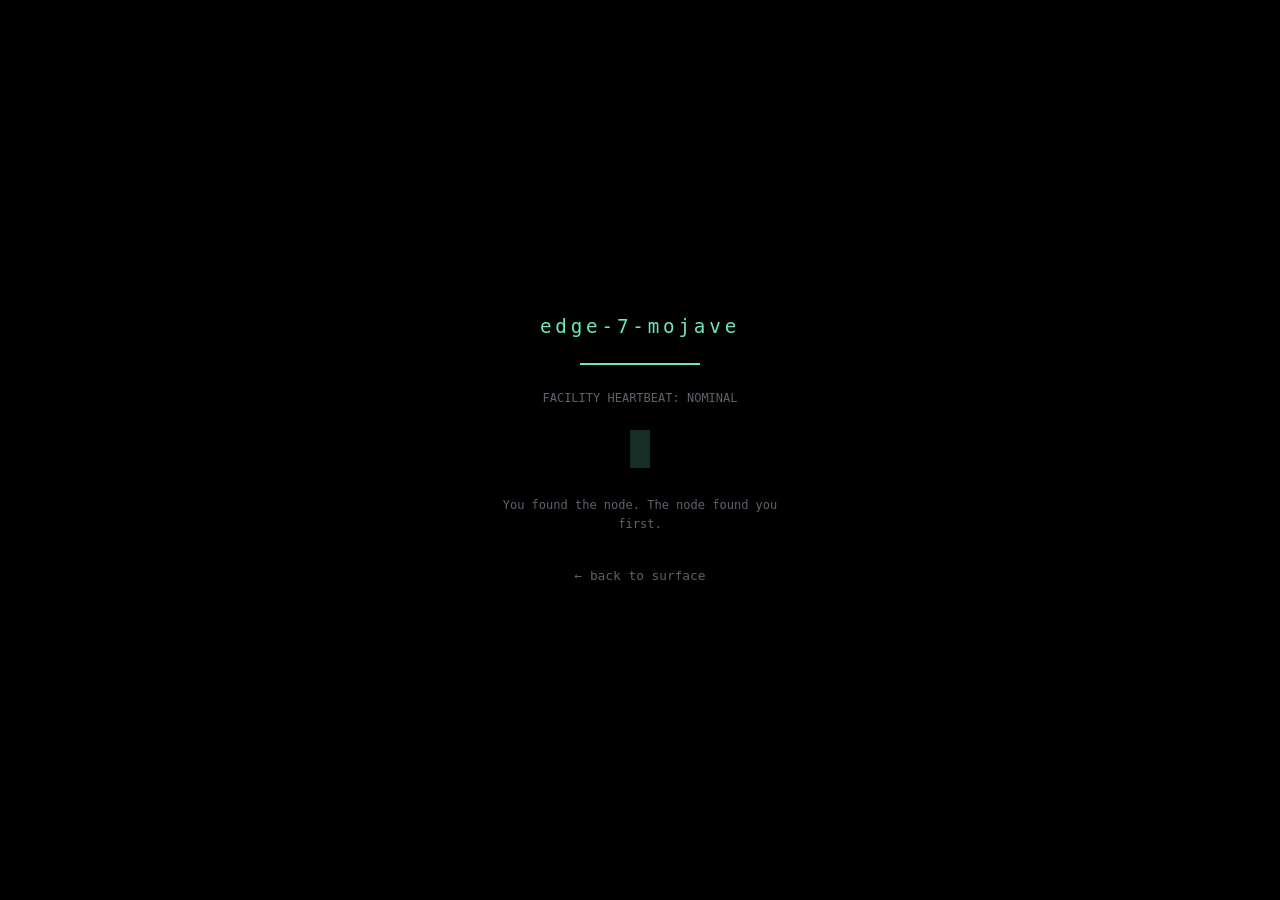
==== commit 95e86bae: "Refresh site copy with sharper dystopian corporate voice Tighten hero, project, infrastructure, and " ====
--- a/node/index.html
+++ b/node/index.html
@@ -4,15 +4,16 @@
   <meta charset="UTF-8">
   <meta name="viewport" content="width=device-width, initial-scale=1.0">
   <title>edge-7-mojave</title>
-  <link rel="stylesheet" href="../css/styles.css?v=3">
+  <link rel="stylesheet" href="../css/styles.css?v=4">
 </head>
 <body class="node-page">
   <div class="node-screen">
     <p class="node-id">edge-7-mojave</p>
     <div class="node-heartbeat"></div>
-    <p class="node-status">FACILITY STATUS: OPERATIONAL</p>
+    <p class="node-status">FACILITY HEARTBEAT: NOMINAL</p>
     <p class="node-pulse">█</p>
-    <a href="../" class="node-back">← surface</a>
+    <p class="node-sub">You found the node. The node found you first.</p>
+    <a href="../" class="node-back">← back to surface</a>
   </div>
   <script>
     setInterval(() => {
--- a/css/styles.css
+++ b/css/styles.css
@@ -2069,7 +2069,8 @@
 .node-id { color: var(--accent); font-size: 1.2rem; letter-spacing: 0.2em; }
 .node-status { color: var(--text-muted); font-size: 0.75rem; margin-top: 24px; }
 .node-pulse { color: var(--accent); font-size: 2rem; margin-top: 16px; }
-.node-back { display: inline-block; margin-top: 40px; color: var(--text-muted); font-size: 0.8rem; text-decoration: none; }
+.node-sub { color: var(--text-muted); font-size: 0.75rem; margin-top: 20px; max-width: 280px; margin-inline: auto; }
+.node-back { display: inline-block; margin-top: 32px; color: var(--text-muted); font-size: 0.8rem; text-decoration: none; }
 .node-heartbeat {
   width: 120px;
   height: 2px;
